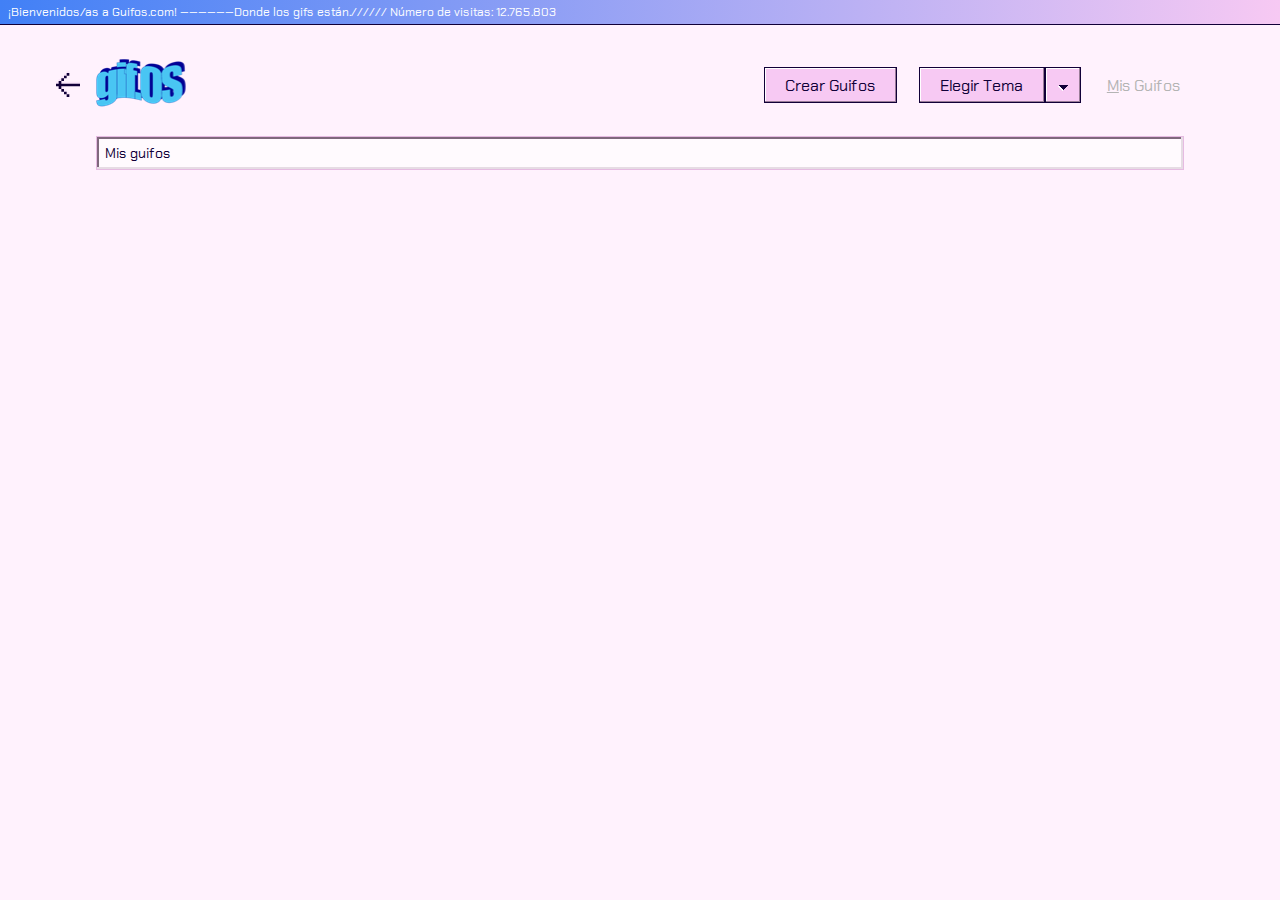
==== misguifos.html @ 98e6e69f "Added misguifos page and functionality - Pending timer and upload bar" ====
<!DOCTYPE html>
<html lang="es">
<head>
    <meta charset="UTF-8">
    <meta name="viewport" content="width=device-width, initial-scale=1.0">
    <meta http-equiv="X-UA-Compatible" content="ie=edge">
    <title>Gif.OS</title>

    <link rel="stylesheet" href="styles.css" />
</head>
<body data-theme="default">
    <header class="gif-header">
        <div class="gif-div__title">¡Bienvenidos/as a Guifos.com! ——————Donde los gifs están.////// Número de visitas: 12.765.803</div>
        <div class="gif-container">
            <div id="gifOS_header-cont" class="gif-header-cont">
                <div class="gif-header__logo">
                    <a id="gifOS_back-btn" href="javascript:history.back()">
                        <img src="assets/arrow.svg" alt="Flecha página anterior">
                    </a>
                    <a href="/">
                        <img id="gifOS_page-logo" src="assets/gifOF_logo.png" alt="GifOS Logo">
                    </a>
                </div>
                <div class="gif-header-cont__right">
                    <div class="gif-header-button">
                        <button onclick='window.location.href="upload.html"' class="gif-button__main">Crear Guifos</button>
                    </div>
                    <div id="gifOS_dropdown" class="gif-dropdown">
                        <div class="gif-header-button" style="display: flex;">
                            <button class="gif-button__main dropd">Elegir Tema</button>
                            <button class="gif-button__main dropd droparrow">
                                <svg width="10px" height="6px" viewBox="0 0 10 6" version="1.1" xmlns="http://www.w3.org/2000/svg" xmlns:xlink="http://www.w3.org/1999/xlink">
                                    <g id="Page-1" stroke="none" stroke-width="1" fill="none" fill-rule="evenodd">
                                        <g id="gifOS_misguifos" transform="translate(-1184.000000, -83.000000)">
                                            <g id="nav-bar" transform="translate(1.000000, 1.000000)">
                                                <g id="dropdown_tema_normal" transform="translate(1038.000000, 67.000000)">
                                                    <g id="dropdown" transform="translate(150.000000, 18.000000) rotate(-270.000000) translate(-150.000000, -18.000000) translate(147.000000, 13.000000)">
                                                        <path id="gifOS_arrow-b" d="M4,5 L4,6 L3,6 L3,7 L2,7 L2,8 L1,8 L1,9 L0,9 L0,0 L1,0 L1,1 L2,1 L2,2 L3,2 L3,3 L4,3 L4,4 L5,4 L5,5 L4,5 Z" fill="#110038"></path>
                                                        <path id="gifOS_arrow-w" d="M1,9 L1,8 L2,8 L2,7 L3,7 L3,6 L4,6 L4,5 L6,5 L6,6 L5,6 L5,7 L4,7 L4,8 L3,8 L3,9 L2,9 L2,10 L1,10 L1,9 Z" fill="#ffffff"></path>
                                                    </g>
                                                </g>
                                            </g>
                                        </g>
                                    </g>
                                </svg>
                            </button>
                        </div>
                        <div id="gifOS_theme-options" class="gif-dropdown__options">
                            <button class="gif-theme-button gif-option-day" data-val="default" data-logo="assets/gifOF_logo.png">Sailor Day</button>
                            <button class="gif-theme-button gif-option-night" data-val="dark" data-logo="assets/gifOF_logo_dark.png">Sailor Night</button>
                        </div>
                    </div>
                    <div class="gif-header__link clicked-link"><span style="text-decoration: underline;">M</span>is Guifos</div>
                </div>
            </div>
        </div>
    </header>

    <section class="gif-mygifs">
        <div class="gif-container">
            <div class="gif-section__title">Mis guifos</div>
            <div id="gifOS_mygifs-masonry" class="gif-masonry" style="margin-bottom: 3rem;"></div>
        </div>
    </section>

    <script type="module" src="js/misguifos.js"></script>
</body>
</html>
---- styles.css ----
@import url("https://fonts.googleapis.com/css?family=Chakra+Petch:300,400,500,600,700&display=swap&subset=latin-ext");
/* line 1, styles/_colors.scss */
:root, [data-theme="default"] {
  --color-primary-light: #f7c9f3;
  --color-primary-dark: #4180f6;
  --bg-color: #fff2fd;
  --main-button-hover: #e6bbe2;
  --main-button-hover-box: #997d97;
  --color-font: #110038;
  --color-font-r: #ffffff;
  --color-button-hover-border: #110038;
  --box-color: #e6e6e6;
  --box-color-shadow1: #b4b4b4;
  --button-color-theme-inac: #f0f0f0;
  --section-title-border: #e6bbe2;
  --section-title-shadow: #80687d;
  --box-suggestion: #b4b4b4;
  --button-blue-bg: #3a72db;
  --button-cancel-color: #fff4fd;
  --button-cancel-color-hover: #f0e5ee;
  --button-cancel-hover-box: #997d97;
  --button-cancel-shadow: #ffffff; }

@supports (--css: variables) {
  /* line 25, styles/_colors.scss */
  [data-theme="dark"] {
    --color-primary-light: #ee3efe;
    --color-primary-dark: #2e32fb;
    --bg-color: #120031;
    --main-button-hover: #ce36db;
    --main-button-hover-box: #a72cb3;
    --color-font: #ffffff;
    --color-font-r: #110038;
    --color-button-hover-border: #110038;
    --box-color: #b4b4b4;
    --box-color-shadow1: #8f8f8f;
    --button-color-theme-inac: #cccccc;
    --section-title-border: #2e32fb;
    --section-title-shadow: #110038;
    --box-suggestion: #5c5c5c;
    --button-blue-bg: #2629cc;
    --button-cancel-color: #110038;
    --button-cancel-color-hover: #110038;
    --button-cancel-hover-box: #5c5c5c;
    --button-cancel-shadow: #fff4fd; } }
/* line 1, styles/_main.scss */
* {
  margin: 0;
  padding: 0;
  border: none; }

/* line 7, styles/_main.scss */
body {
  font-family: "Chakra Petch", sans-serif;
  color: #ffffff;
  background-color: var(--bg-color);
  height: 100%; }
  /* line 13, styles/_main.scss */
  body a {
    text-decoration: none; }

/* line 18, styles/_main.scss */
.gif-div__title {
  height: 1.5rem;
  box-shadow: 0 1px 0 0 #110038;
  background-image: linear-gradient(270deg, var(--color-primary-light), var(--color-primary-dark));
  font-size: 0.75rem;
  line-height: 1.5rem;
  color: #ffffff;
  letter-spacing: 0;
  padding: 0 0 0 0.5rem;
  overflow: hidden; }

/* line 31, styles/_main.scss */
.section-title {
  display: flex;
  justify-content: space-between;
  font-size: 0.88rem;
  font-weight: 600;
  box-shadow: none;
  margin: 0.2rem; }
  /* line 39, styles/_main.scss */
  .section-title img {
    padding: 0 0.3rem 0 0; }

/* line 44, styles/_main.scss */
.gif-center-helper {
  display: flex;
  flex-direction: column;
  justify-content: center; }

/* line 50, styles/_main.scss */
.gif-container {
  width: 85%;
  max-width: 74.63rem;
  margin: 0 auto; }

/* line 56, styles/_main.scss */
.gif-search, .gif-suggested, .gif-trending {
  margin: 0 0 4rem 0; }

/* line 60, styles/_main.scss */
.gif-section__title {
  height: 2rem;
  border: 1px solid var(--section-title-border);
  box-shadow: inset -2px -2px 0 0 #e6dce4, inset 2px 2px 0 0 var(--section-title-shadow);
  background-color: #fffafe;
  font-size: 0.88rem;
  line-height: 2rem;
  color: #110038;
  letter-spacing: 0;
  padding: 0 0 0 0.5rem;
  margin: 0 0 1rem 0; }

/* line 1, styles/_buttons.scss */
.gif-button__main {
  background-color: var(--color-primary-light);
  border: 1px solid #110038;
  box-shadow: inset -1px -1px 0 0 var(--main-button-hover-box), inset 1px 1px 0 0 #ffffff;
  height: 2.25rem;
  font-family: inherit;
  font-size: inherit;
  line-height: 2.25rem;
  color: var(--color-font);
  align-content: center;
  padding: 0 1.3rem; }
  /* line 14, styles/_buttons.scss */
  .gif-button__main:hover {
    background-color: var(--main-button-hover);
    cursor: pointer;
    outline: 1px dotted #110038;
    outline-offset: -0.25rem;
    box-shadow: inset -1px -1px 0 0 var(--main-button-hover-box), inset 1px 1px 0 0 #ffffff; }
  /* line 22, styles/_buttons.scss */
  .gif-button__main:focus {
    outline: none; }
  /* line 26, styles/_buttons.scss */
  .gif-button__main .icon {
    display: inline-block;
    height: 100%;
    vertical-align: middle; }
    /* line 31, styles/_buttons.scss */
    .gif-button__main .icon svg {
      padding: 0 0.63rem 0 0; }
      /* line 34, styles/_buttons.scss */
      .gif-button__main .icon svg #gifOS_resultados-de-busqueda {
        fill: var(--color-font); }

/* line 41, styles/_buttons.scss */
.clicked {
  background-color: var(--main-button-hover);
  cursor: pointer;
  outline: 1px dotted #110038;
  outline-offset: -0.25rem;
  box-shadow: inset -1px -1px 0 0 var(--main-button-hover-box), inset 1px 1px 0 0 #ffffff; }

/* line 49, styles/_buttons.scss */
.gif-button__inactive {
  color: var(--box-color-shadow1);
  background-color: var(--box-color);
  border: 1px solid #808080;
  box-shadow: inset -1px -1px 0 0 #b4b4b4, inset 1px 1px 0 0 #ffffff; }
  /* line 57, styles/_buttons.scss */
  .gif-button__inactive .icon svg #gifOS_resultados-de-busqueda {
    fill: var(--box-color-shadow1); }
  /* line 63, styles/_buttons.scss */
  .gif-button__inactive:hover {
    outline: none;
    cursor: default;
    box-shadow: none;
    background-color: var(--box-color);
    box-shadow: inset -1px -1px 0 0 #b4b4b4, inset 1px 1px 0 0 #ffffff; }

/* line 73, styles/_buttons.scss */
.gif-header-button:hover .gif-button__main {
  background-color: var(--main-button-hover);
  box-shadow: inset -1px -1px 0 0 var(--main-button-hover-box), inset 1px 1px 0 0 #ffffff;
  cursor: pointer;
  outline: 1px dotted #110038;
  outline-offset: -0.25rem; }
/* line 81, styles/_buttons.scss */
.gif-header-button:focus {
  outline: none; }

/* line 86, styles/_buttons.scss */
.gif-theme-button {
  font: inherit;
  text-align: left;
  display: inherit;
  width: -webkit-fill-available;
  color: #110038;
  line-height: 2.25rem;
  height: 2.25rem;
  padding: 0 0 0 1rem;
  margin: 0.63rem 0.63rem 0.315rem 0.63rem;
  background: var(--button-color-theme-inac);
  border: 1px solid #808080;
  box-shadow: inset -1px -1px 0 0 #b4b4b4, inset 1px 1px 0 0 #ffffff; }
  /* line 100, styles/_buttons.scss */
  .gif-theme-button:hover {
    cursor: pointer; }

/* line 105, styles/_buttons.scss */
.gif-autocomplete-button {
  font: inherit;
  text-align: left;
  display: inherit;
  width: 100%;
  color: #110038;
  line-height: 2.25rem;
  height: 2.25rem;
  margin: 0 0 0.63rem 0;
  padding-left: 1rem;
  background: var(--button-color-theme-inac);
  border: 1px solid #808080;
  box-shadow: inset -1px -1px 0 0 #b4b4b4, inset 1px 1px 0 0 #ffffff; }
  /* line 119, styles/_buttons.scss */
  .gif-autocomplete-button:hover, .gif-autocomplete-button:focus {
    cursor: pointer;
    outline: 1px dotted #110038;
    outline-offset: -0.25rem;
    background-color: #dbdbdb; }

/* line 128, styles/_buttons.scss */
.gif-option-day:hover {
  background-color: #fff4fd;
  border: 1px solid #cca6c9;
  box-shadow: inset -1px -1px 0 0 #e6dce4, inset 1px 1px 0 0 #ffffff; }

/* line 136, styles/_buttons.scss */
.gif-option-night:hover {
  color: #ffffff;
  background-color: #2e32fb;
  border: 1px solid rgba(51, 53, 143, 0.2);
  box-shadow: inset -1px -1px 0 0 #e6dce4, inset 1px 1px 0 0 #ffffff; }

/* line 144, styles/_buttons.scss */
.gif-button-blue {
  height: 2.13rem;
  align-content: center;
  padding: 0 0.75rem 0rem 0.44rem;
  font-family: inherit;
  font-size: 0.88rem;
  line-height: 2.13rem;
  color: #ffffff;
  background: var(--color-primary-dark);
  border: 1px solid #4c2f99;
  box-shadow: inset -1px -1px 0 0 #284f99, inset 1px 1px 0 0 #ffffff; }
  /* line 157, styles/_buttons.scss */
  .gif-button-blue:hover {
    background: var(--button-blue-bg);
    cursor: pointer;
    outline: 1px dotted #110038;
    outline-offset: -0.25rem;
    border: 1px solid #4c2f99;
    box-shadow: inset -1px -1px 0 0 #284f99, inset 1px 1px 0 0 #ffffff; }
  /* line 166, styles/_buttons.scss */
  .gif-button-blue:focus {
    outline: none; }

/* line 171, styles/_buttons.scss */
.droparrow {
  padding: 0;
  width: 2.25rem; }
  /* line 176, styles/_buttons.scss */
  .droparrow svg #gifOS_arrow-b {
    fill: var(--color-font); }
  /* line 180, styles/_buttons.scss */
  .droparrow svg #gifOS_arrow-w {
    fill: var(--color-font-r); }

/* line 1, styles/_header.scss */
.gif-header {
  z-index: 5;
  margin: 0 0 1.5rem 0;
  position: sticky;
  top: 0;
  background-color: var(--bg-color); }
  /* line 8, styles/_header.scss */
  .gif-header .gif-header-cont {
    margin: 2.19rem 0 0 0;
    display: flex;
    justify-content: space-between;
    position: relative; }
    /* line 15, styles/_header.scss */
    .gif-header .gif-header-cont .gif-header__logo #gifOS_back-btn {
      position: absolute;
      bottom: 0.6rem;
      left: -2.5rem; }
    /* line 22, styles/_header.scss */
    .gif-header .gif-header-cont .gif-header-cont__right {
      position: absolute;
      display: flex;
      justify-content: space-between;
      right: 0;
      width: 26.28rem;
      top: 50%;
      -ms-transform: translateY(-50%);
      transform: translateY(-50%); }
      /* line 32, styles/_header.scss */
      .gif-header .gif-header-cont .gif-header-cont__right .gif-dropdown {
        position: relative;
        overflow: hidden; }
        /* line 36, styles/_header.scss */
        .gif-header .gif-header-cont .gif-header-cont__right .gif-dropdown .gif-dropdown__options {
          position: absolute;
          width: 100%;
          z-index: 2;
          background-color: var(--box-color);
          box-shadow: inset -2px -2px 0 0 var(--box-color-shadow1), inset 2px 2px 0 0 #ffffff;
          padding: 0 0 0.315rem 0;
          display: none; }
        /* line 46, styles/_header.scss */
        .gif-header .gif-header-cont .gif-header-cont__right .gif-dropdown .show {
          display: block; }
      /* line 51, styles/_header.scss */
      .gif-header .gif-header-cont .gif-header-cont__right .show {
        overflow: visible; }

/* line 58, styles/_header.scss */
.gif-header__link {
  height: 2.25rem;
  line-height: 2.25rem;
  color: var(--color-font);
  align-content: center;
  border: 1px solid transparent;
  padding: 0 0.2rem; }
  /* line 66, styles/_header.scss */
  .gif-header__link a {
    color: inherit; }
  /* line 70, styles/_header.scss */
  .gif-header__link:hover {
    cursor: pointer;
    outline: 1px dotted var(--color-font);
    outline-offset: -0.25rem; }

/* line 77, styles/_header.scss */
.clicked-link {
  color: #b4b4b4; }
  /* line 80, styles/_header.scss */
  .clicked-link:hover {
    cursor: default;
    outline: none; }

/* line 86, styles/_header.scss */
.bottom-line {
  border-bottom: solid 1px var(--main-button-hover-box); }

/* line 1, styles/_search.scss */
.gif-searchbox {
  background-color: var(--box-color);
  box-shadow: inset -2px -2px 0 0 var(--box-color-shadow1), inset 2px 2px 0 0 #ffffff;
  padding-top: 0.01rem; }
  /* line 6, styles/_search.scss */
  .gif-searchbox .gif-searchform {
    padding: 0.75rem 1.2rem 1rem 1.2rem;
    box-shadow: inset -2px -2px 0 0 var(--box-color-shadow1), inset 0 0 0 0 #ffffff; }
    /* line 10, styles/_search.scss */
    .gif-searchbox .gif-searchform form {
      display: flex;
      justify-content: space-between; }
      /* line 14, styles/_search.scss */
      .gif-searchbox .gif-searchform form input {
        max-width: 88%;
        width: 100%;
        margin: 0 0.5rem 0 0;
        font-family: inherit;
        font-size: inherit;
        height: 3rem;
        padding: 0 0 0 1rem;
        border: 1px solid #979797;
        box-shadow: inset -2px -2px 0 0 #e6e6e6, inset 2px 2px 0 0 #000000;
        color: #110038; }
        /* line 27, styles/_search.scss */
        .gif-searchbox .gif-searchform form input::placeholder {
          color: #b4b4b4; }
        /* line 31, styles/_search.scss */
        .gif-searchbox .gif-searchform form input:focus {
          outline: none; }
      /* line 36, styles/_search.scss */
      .gif-searchbox .gif-searchform form .search {
        padding: 0 0.88rem 0 0.63rem;
        min-width: 6.5rem; }
  /* line 43, styles/_search.scss */
  .gif-searchbox .gif-autocomplete {
    z-index: 2;
    display: none;
    position: absolute;
    overflow: auto;
    background-color: var(--box-color);
    box-shadow: inset -2px -2px 0 0 var(--box-color-shadow1), inset 2px 2px 0 0 #ffffff; }
    /* line 51, styles/_search.scss */
    .gif-searchbox .gif-autocomplete .gif-autocomplete-items {
      padding: 1rem 8.3rem 0.37rem 1.2rem;
      max-width: 86.6%; }
  /* line 57, styles/_search.scss */
  .gif-searchbox .show {
    display: block; }

/* line 62, styles/_search.scss */
.gif-search__suggestions {
  display: flex;
  padding: 0.75rem 0 0 0; }
  /* line 66, styles/_search.scss */
  .gif-search__suggestions button {
    margin: 0 0.5rem 0 0; }

/* line 1, styles/_suggestions.scss */
.gif-suggestion-grid {
  display: grid;
  grid-template-columns: calc(25% - 0.75rem) calc(25% - 0.75rem) calc(25% - 0.75rem) calc(25% - 0.75rem);
  gap: 1rem; }

/* line 7, styles/_suggestions.scss */
.gif-suggestion {
  position: relative;
  max-width: 18rem;
  max-height: 19.56rem;
  background: var(--box-color);
  box-shadow: inset -2px -2px 0 0 var(--box-suggestion), inset 2px 2px 0 0 #ffffff; }
  /* line 14, styles/_suggestions.scss */
  .gif-suggestion .gif-suggestion__button {
    position: absolute;
    bottom: 0.8rem;
    left: 0.8rem; }

/* line 21, styles/_suggestions.scss */
.gif-div__image-sug {
  position: relative;
  margin: 0 0.2rem 0.2rem 0.2rem;
  overflow: hidden;
  height: 17.5rem; }
  /* line 27, styles/_suggestions.scss */
  .gif-div__image-sug:hover {
    outline: 1px dotted #110038; }
  /* line 31, styles/_suggestions.scss */
  .gif-div__image-sug img {
    position: absolute;
    left: 50%;
    top: 50%;
    transform: translateY(-50%) translateX(-50%);
    -webkit-transform: translateY(-50%) translateX(-50%);
    height: 17.5rem;
    min-width: 17.5rem; }

/* line 1, styles/_masonry.scss */
.gif-masonry {
  columns: 4 17.5rem;
  column-gap: 1rem;
  height: 100%; }
  /* line 6, styles/_masonry.scss */
  .gif-masonry .gif-masonry__gif {
    margin: 0 0 1rem 0;
    width: 17.5rem;
    height: auto;
    position: relative; }
    /* line 12, styles/_masonry.scss */
    .gif-masonry .gif-masonry__gif:hover {
      background: var(--box-color);
      box-shadow: inset -2px -2px 0 0 var(--box-suggestion), inset 2px 2px 0 0 #ffffff; }
      /* line 16, styles/_masonry.scss */
      .gif-masonry .gif-masonry__gif:hover .gif-masonry__gif-tags {
        display: block; }
    /* line 21, styles/_masonry.scss */
    .gif-masonry .gif-masonry__gif img {
      width: 17rem;
      padding: 0.25rem;
      vertical-align: top; }
      /* line 26, styles/_masonry.scss */
      .gif-masonry .gif-masonry__gif img:hover {
        outline: 1px dotted #110038;
        outline-offset: -0.25rem; }
    /* line 32, styles/_masonry.scss */
    .gif-masonry .gif-masonry__gif .gif-masonry__gif-tags {
      display: none;
      position: absolute;
      bottom: 0;
      width: 100%;
      max-width: 16.5rem;
      font-size: 0.88rem;
      font-family: inherit;
      box-shadow: none;
      font-weight: bold;
      margin: 0 0.25rem 0.25rem 0.25rem; }

/* line 1, styles/_upload.scss */
.gif-upload {
  background-color: var(--box-color);
  box-shadow: inset -2px -2px 0 0 var(--box-color-shadow1), inset 2px 2px 0 0 #ffffff;
  padding-top: 0.01rem;
  width: 57%;
  max-width: 42.75rem;
  margin: 4.69rem auto 9.56rem; }
  /* line 9, styles/_upload.scss */
  .gif-upload #gifOS_upload-body {
    position: relative; }
    /* line 12, styles/_upload.scss */
    .gif-upload #gifOS_upload-body .gif-upload-video__container {
      height: 26.87rem;
      overflow: hidden;
      margin: 1rem; }
      /* line 17, styles/_upload.scss */
      .gif-upload #gifOS_upload-body .gif-upload-video__container .full-width {
        width: -moz-available;
        width: -webkit-fill-available;
        position: relative;
        left: 50%;
        top: 50%;
        transform: translateY(-50%) translateX(-50%);
        -webkit-transform: translateY(-50%) translateX(-50%); }
    /* line 28, styles/_upload.scss */
    .gif-upload #gifOS_upload-body .gif-upload__confirm {
      background-color: #ffffff;
      color: #110038;
      height: 100%;
      border: 1px solid #979797;
      box-shadow: inset -2px -2px 0 0 #e6e6e6, inset 2px 2px 0 0 #110038; }
      /* line 35, styles/_upload.scss */
      .gif-upload #gifOS_upload-body .gif-upload__confirm .icon {
        margin: 8.69rem auto 0.5rem auto;
        position: relative;
        left: 50%;
        transform: translateX(-50%);
        -webkit-transform: translateX(-50%); }
      /* line 43, styles/_upload.scss */
      .gif-upload #gifOS_upload-body .gif-upload__confirm h4 {
        width: 13.5em;
        margin: 0 auto; }
      /* line 48, styles/_upload.scss */
      .gif-upload #gifOS_upload-body .gif-upload__confirm p {
        margin: 4.44rem auto 0 auto;
        width: 14.56rem;
        font-size: 0.75rem; }
    /* line 55, styles/_upload.scss */
    .gif-upload #gifOS_upload-body .gif-upload__icon {
      position: absolute;
      top: 1.88rem;
      left: 1.56rem; }
    /* line 61, styles/_upload.scss */
    .gif-upload #gifOS_upload-body .gif-upload__text {
      color: #110038;
      padding: 1.88rem 5.61rem 0 4.56rem; }
      /* line 65, styles/_upload.scss */
      .gif-upload #gifOS_upload-body .gif-upload__text p {
        font-size: 0.88rem;
        line-height: 1.15rem;
        letter-spacing: 0; }
    /* line 72, styles/_upload.scss */
    .gif-upload #gifOS_upload-body .gif-upload__buttons {
      padding: 1.75rem 2.25rem 2.25rem 0;
      display: flex;
      justify-content: flex-end; }
      /* line 77, styles/_upload.scss */
      .gif-upload #gifOS_upload-body .gif-upload__buttons .gif-upload-button {
        width: 9rem;
        margin: 0 0 0 1rem; }
      /* line 82, styles/_upload.scss */
      .gif-upload #gifOS_upload-body .gif-upload__buttons .listo {
        color: #ffffff;
        background-color: #ff6161; }
    /* line 88, styles/_upload.scss */
    .gif-upload #gifOS_upload-body .gif-flex-div {
      display: flex;
      justify-content: space-between; }
      /* line 92, styles/_upload.scss */
      .gif-upload #gifOS_upload-body .gif-flex-div .gif-final-upload {
        color: #110038;
        margin: 2rem 2rem 0 0;
        width: 40%;
        max-width: 16rem; }
        /* line 98, styles/_upload.scss */
        .gif-upload #gifOS_upload-body .gif-flex-div .gif-final-upload h4 {
          margin: 1.5rem 0 1rem 0; }
        /* line 102, styles/_upload.scss */
        .gif-upload #gifOS_upload-body .gif-flex-div .gif-final-upload button {
          width: 100%;
          margin-bottom: 0.88rem;
          overflow: hidden; }
    /* line 110, styles/_upload.scss */
    .gif-upload #gifOS_upload-body .clear {
      background-color: var(--button-cancel-color);
      box-shadow: inset -1px -1px 0 0 var(--button-cancel-hover-box), inset 1px 1px 0 0 var(--button-cancel-shadow); }
      /* line 114, styles/_upload.scss */
      .gif-upload #gifOS_upload-body .clear:hover {
        outline: 1px dotted var(--color-font);
        outline-offset: -0.25rem;
        background-color: var(--button-cancel-color-hover); }
    /* line 121, styles/_upload.scss */
    .gif-upload #gifOS_upload-body .record {
      outline: 3px dotted #ff6161; }
    /* line 125, styles/_upload.scss */
    .gif-upload #gifOS_upload-body .hidden {
      display: none; }

/*# sourceMappingURL=styles.css.map */
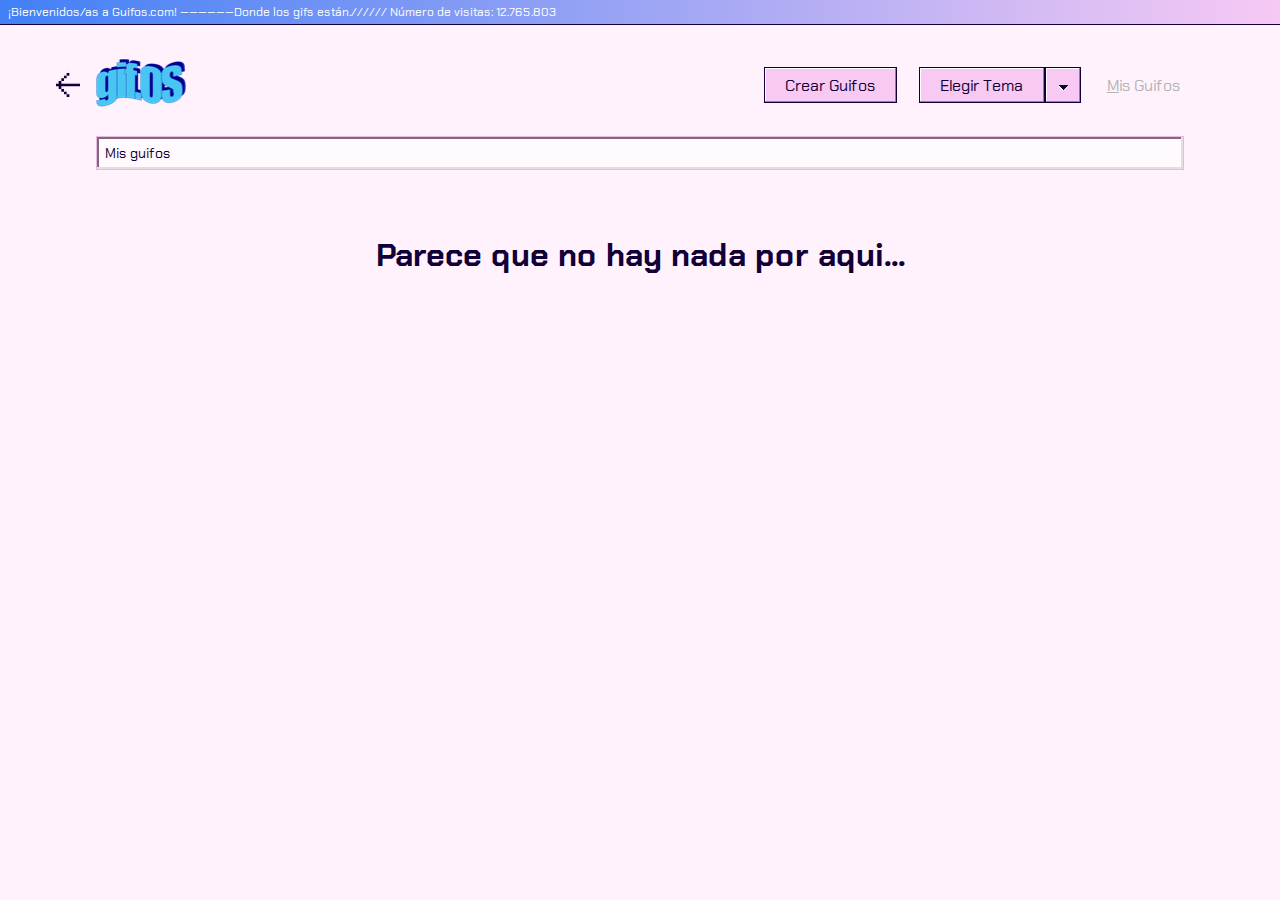
==== commit 998d0bd9: "Final touch" ====
--- a/misguifos.html
+++ b/misguifos.html
@@ -56,10 +56,13 @@
         </div>
     </header>
 
-    <section class="gif-mygifs">
+    <section class="gif-mygifs" style="margin-bottom: 3rem;">
         <div class="gif-container">
             <div class="gif-section__title">Mis guifos</div>
-            <div id="gifOS_mygifs-masonry" class="gif-masonry" style="margin-bottom: 3rem;"></div>
+            <div id="gifOS_mygifs-masonry" class="gif-masonry"></div>
+            <div id="gifOS_nogifs" class="gif-nogifs">
+                <h1>Parece que no hay nada por aqui...</h1>
+            </div>
         </div>
     </section>
 
--- a/styles.css
+++ b/styles.css
@@ -171,18 +171,21 @@
     background-color: var(--box-color);
     box-shadow: inset -1px -1px 0 0 #b4b4b4, inset 1px 1px 0 0 #ffffff; }
 
-/* line 73, styles/_buttons.scss */
-.gif-header-button:hover .gif-button__main {
-  background-color: var(--main-button-hover);
-  box-shadow: inset -1px -1px 0 0 var(--main-button-hover-box), inset 1px 1px 0 0 #ffffff;
-  cursor: pointer;
-  outline: 1px dotted #110038;
-  outline-offset: -0.25rem; }
-/* line 81, styles/_buttons.scss */
-.gif-header-button:focus {
-  outline: none; }
-
-/* line 86, styles/_buttons.scss */
+/* line 72, styles/_buttons.scss */
+.gif-header-button {
+  overflow: hidden; }
+  /* line 75, styles/_buttons.scss */
+  .gif-header-button:hover .gif-button__main {
+    background-color: var(--main-button-hover);
+    box-shadow: inset -1px -1px 0 0 var(--main-button-hover-box), inset 1px 1px 0 0 #ffffff;
+    cursor: pointer;
+    outline: 1px dotted #110038;
+    outline-offset: -0.25rem; }
+  /* line 83, styles/_buttons.scss */
+  .gif-header-button:focus {
+    outline: none; }
+
+/* line 88, styles/_buttons.scss */
 .gif-theme-button {
   font: inherit;
   text-align: left;
@@ -196,11 +199,11 @@
   background: var(--button-color-theme-inac);
   border: 1px solid #808080;
   box-shadow: inset -1px -1px 0 0 #b4b4b4, inset 1px 1px 0 0 #ffffff; }
-  /* line 100, styles/_buttons.scss */
+  /* line 102, styles/_buttons.scss */
   .gif-theme-button:hover {
     cursor: pointer; }
 
-/* line 105, styles/_buttons.scss */
+/* line 107, styles/_buttons.scss */
 .gif-autocomplete-button {
   font: inherit;
   text-align: left;
@@ -214,27 +217,27 @@
   background: var(--button-color-theme-inac);
   border: 1px solid #808080;
   box-shadow: inset -1px -1px 0 0 #b4b4b4, inset 1px 1px 0 0 #ffffff; }
-  /* line 119, styles/_buttons.scss */
+  /* line 121, styles/_buttons.scss */
   .gif-autocomplete-button:hover, .gif-autocomplete-button:focus {
     cursor: pointer;
     outline: 1px dotted #110038;
     outline-offset: -0.25rem;
     background-color: #dbdbdb; }
 
-/* line 128, styles/_buttons.scss */
+/* line 130, styles/_buttons.scss */
 .gif-option-day:hover {
   background-color: #fff4fd;
   border: 1px solid #cca6c9;
   box-shadow: inset -1px -1px 0 0 #e6dce4, inset 1px 1px 0 0 #ffffff; }
 
-/* line 136, styles/_buttons.scss */
+/* line 138, styles/_buttons.scss */
 .gif-option-night:hover {
   color: #ffffff;
   background-color: #2e32fb;
   border: 1px solid rgba(51, 53, 143, 0.2);
   box-shadow: inset -1px -1px 0 0 #e6dce4, inset 1px 1px 0 0 #ffffff; }
 
-/* line 144, styles/_buttons.scss */
+/* line 146, styles/_buttons.scss */
 .gif-button-blue {
   height: 2.13rem;
   align-content: center;
@@ -246,7 +249,7 @@
   background: var(--color-primary-dark);
   border: 1px solid #4c2f99;
   box-shadow: inset -1px -1px 0 0 #284f99, inset 1px 1px 0 0 #ffffff; }
-  /* line 157, styles/_buttons.scss */
+  /* line 159, styles/_buttons.scss */
   .gif-button-blue:hover {
     background: var(--button-blue-bg);
     cursor: pointer;
@@ -254,18 +257,18 @@
     outline-offset: -0.25rem;
     border: 1px solid #4c2f99;
     box-shadow: inset -1px -1px 0 0 #284f99, inset 1px 1px 0 0 #ffffff; }
-  /* line 166, styles/_buttons.scss */
+  /* line 168, styles/_buttons.scss */
   .gif-button-blue:focus {
     outline: none; }
 
-/* line 171, styles/_buttons.scss */
+/* line 173, styles/_buttons.scss */
 .droparrow {
   padding: 0;
   width: 2.25rem; }
-  /* line 176, styles/_buttons.scss */
+  /* line 178, styles/_buttons.scss */
   .droparrow svg #gifOS_arrow-b {
     fill: var(--color-font); }
-  /* line 180, styles/_buttons.scss */
+  /* line 182, styles/_buttons.scss */
   .droparrow svg #gifOS_arrow-w {
     fill: var(--color-font-r); }
 
@@ -528,8 +531,8 @@
         margin: 0 auto; }
       /* line 48, styles/_upload.scss */
       .gif-upload #gifOS_upload-body .gif-upload__confirm p {
-        margin: 4.44rem auto 0 auto;
-        width: 14.56rem;
+        margin: 0.5rem auto 0 auto;
+        width: 15.2rem;
         font-size: 0.75rem; }
     /* line 55, styles/_upload.scss */
     .gif-upload #gifOS_upload-body .gif-upload__icon {
@@ -546,50 +549,92 @@
         line-height: 1.15rem;
         letter-spacing: 0; }
     /* line 72, styles/_upload.scss */
+    .gif-upload #gifOS_upload-body .gif-upload__timer {
+      width: 4rem;
+      height: 2.25rem;
+      line-height: 2.25rem;
+      color: #110038;
+      padding: 0 1rem;
+      background: #ffffff;
+      border: 1px solid #979797;
+      box-shadow: inset -2px -2px 0 0 #e6e6e6, inset 2px 2px 0 0 #110038; }
+    /* line 83, styles/_upload.scss */
     .gif-upload #gifOS_upload-body .gif-upload__buttons {
       padding: 1.75rem 2.25rem 2.25rem 0;
       display: flex;
       justify-content: flex-end; }
-      /* line 77, styles/_upload.scss */
+      /* line 88, styles/_upload.scss */
       .gif-upload #gifOS_upload-body .gif-upload__buttons .gif-upload-button {
         width: 9rem;
         margin: 0 0 0 1rem; }
-      /* line 82, styles/_upload.scss */
+      /* line 93, styles/_upload.scss */
       .gif-upload #gifOS_upload-body .gif-upload__buttons .listo {
         color: #ffffff;
         background-color: #ff6161; }
-    /* line 88, styles/_upload.scss */
+    /* line 99, styles/_upload.scss */
     .gif-upload #gifOS_upload-body .gif-flex-div {
       display: flex;
       justify-content: space-between; }
-      /* line 92, styles/_upload.scss */
+      /* line 103, styles/_upload.scss */
       .gif-upload #gifOS_upload-body .gif-flex-div .gif-final-upload {
         color: #110038;
         margin: 2rem 2rem 0 0;
         width: 40%;
         max-width: 16rem; }
-        /* line 98, styles/_upload.scss */
+        /* line 109, styles/_upload.scss */
         .gif-upload #gifOS_upload-body .gif-flex-div .gif-final-upload h4 {
           margin: 1.5rem 0 1rem 0; }
-        /* line 102, styles/_upload.scss */
+        /* line 113, styles/_upload.scss */
         .gif-upload #gifOS_upload-body .gif-flex-div .gif-final-upload button {
           width: 100%;
           margin-bottom: 0.88rem;
           overflow: hidden; }
-    /* line 110, styles/_upload.scss */
+    /* line 121, styles/_upload.scss */
     .gif-upload #gifOS_upload-body .clear {
       background-color: var(--button-cancel-color);
       box-shadow: inset -1px -1px 0 0 var(--button-cancel-hover-box), inset 1px 1px 0 0 var(--button-cancel-shadow); }
-      /* line 114, styles/_upload.scss */
+      /* line 125, styles/_upload.scss */
       .gif-upload #gifOS_upload-body .clear:hover {
         outline: 1px dotted var(--color-font);
         outline-offset: -0.25rem;
         background-color: var(--button-cancel-color-hover); }
-    /* line 121, styles/_upload.scss */
+    /* line 132, styles/_upload.scss */
     .gif-upload #gifOS_upload-body .record {
       outline: 3px dotted #ff6161; }
-    /* line 125, styles/_upload.scss */
+    /* line 136, styles/_upload.scss */
     .gif-upload #gifOS_upload-body .hidden {
       display: none; }
+    /* line 140, styles/_upload.scss */
+    .gif-upload #gifOS_upload-body .gif-progressbar {
+      width: 20.25rem;
+      height: 1.5rem;
+      border: 1px solid #979797;
+      box-shadow: inset -2px -2px 0 0 #e6e6e6, inset 2px 2px 0 0 #110038;
+      margin: 2.44rem auto 0 auto;
+      display: flex;
+      padding: 0.1rem 0.1rem 0 0.1rem; }
+      /* line 149, styles/_upload.scss */
+      .gif-upload #gifOS_upload-body .gif-progressbar div {
+        width: 0.75rem;
+        height: 1.4rem;
+        background-color: #979797;
+        border-right: 0.13rem solid #b4b4b4; }
+    /* line 157, styles/_upload.scss */
+    .gif-upload #gifOS_upload-body #gif-toggle {
+      font-size: 3rem;
+      position: absolute;
+      bottom: 5rem;
+      left: 3rem;
+      color: #ff6161;
+      text-shadow: -1px 0 #ffffff, 0 1px #ffffff, 1px 0 #ffffff, 0 -1px #ffffff; }
+
+/* line 169, styles/_upload.scss */
+.gif-nogifs {
+  margin-top: 3rem;
+  display: none; }
+  /* line 173, styles/_upload.scss */
+  .gif-nogifs h1 {
+    text-align: center;
+    color: var(--color-font); }
 
 /*# sourceMappingURL=styles.css.map */
